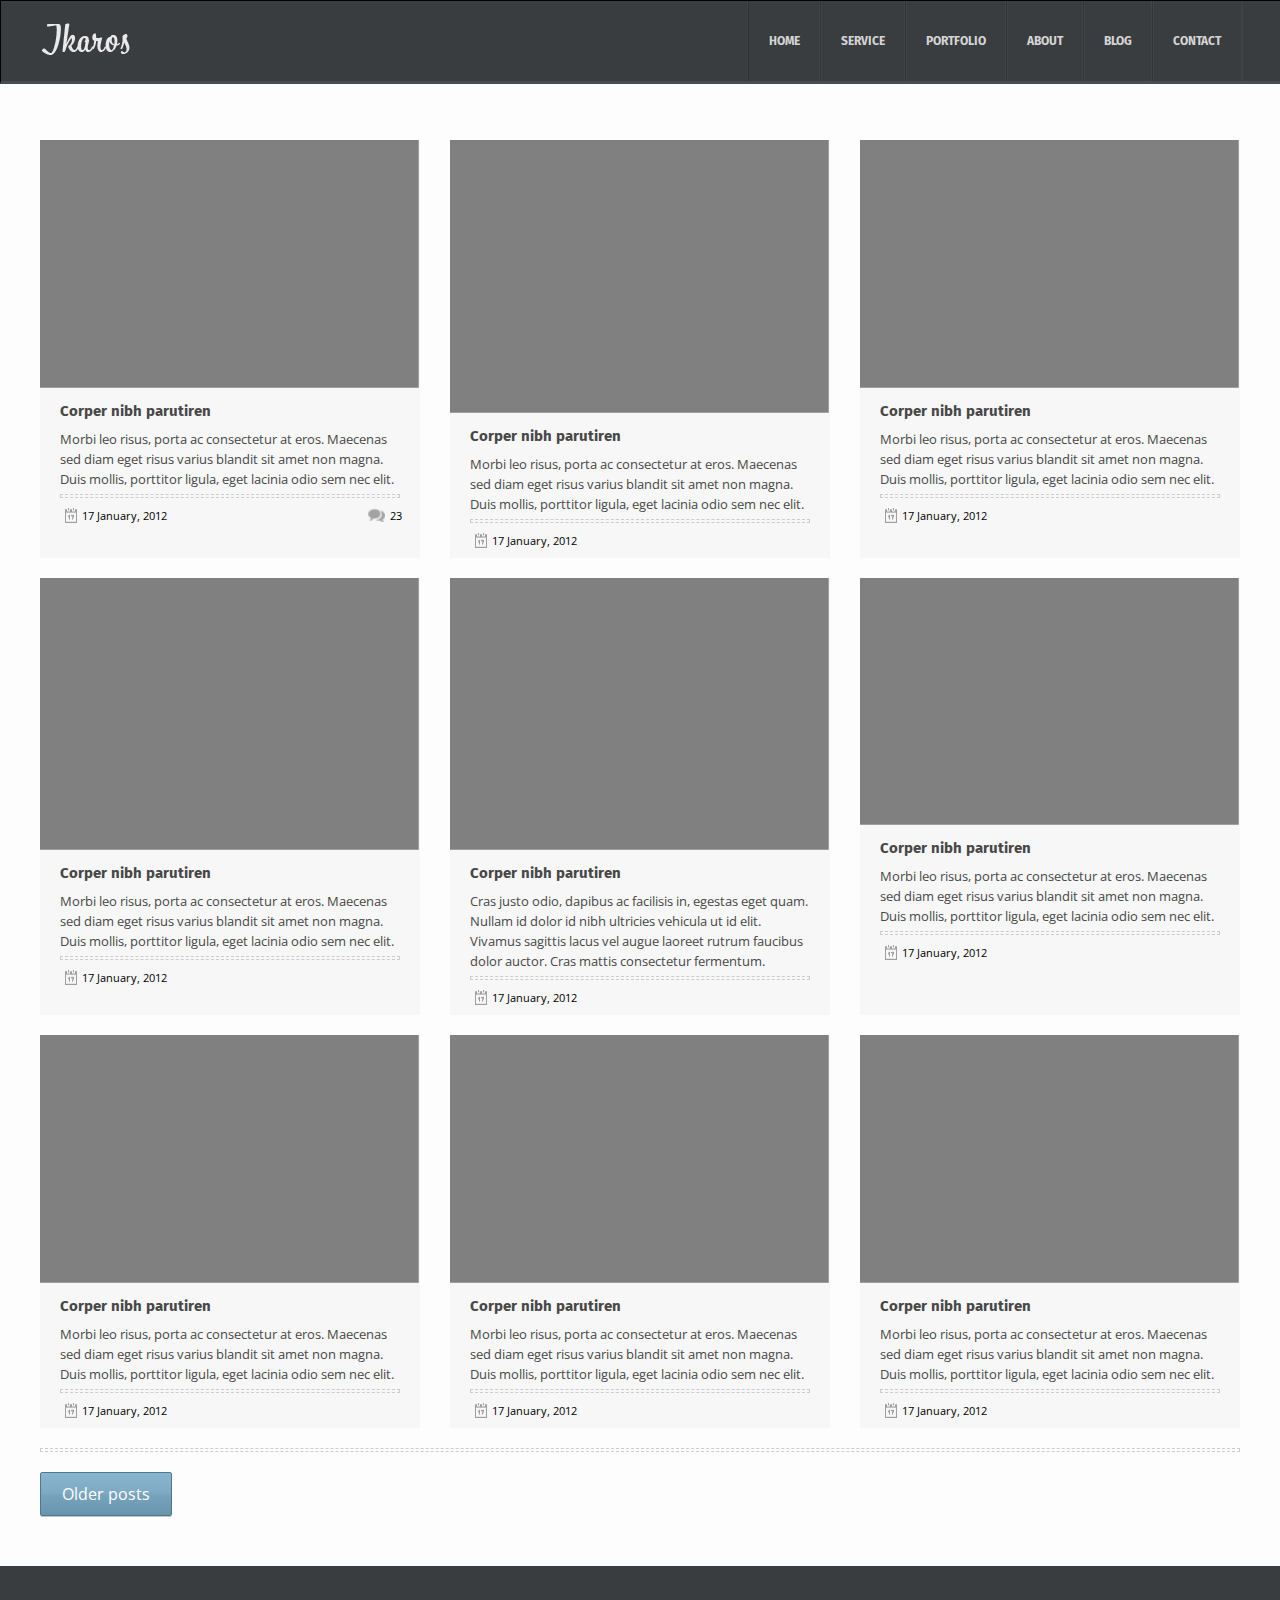
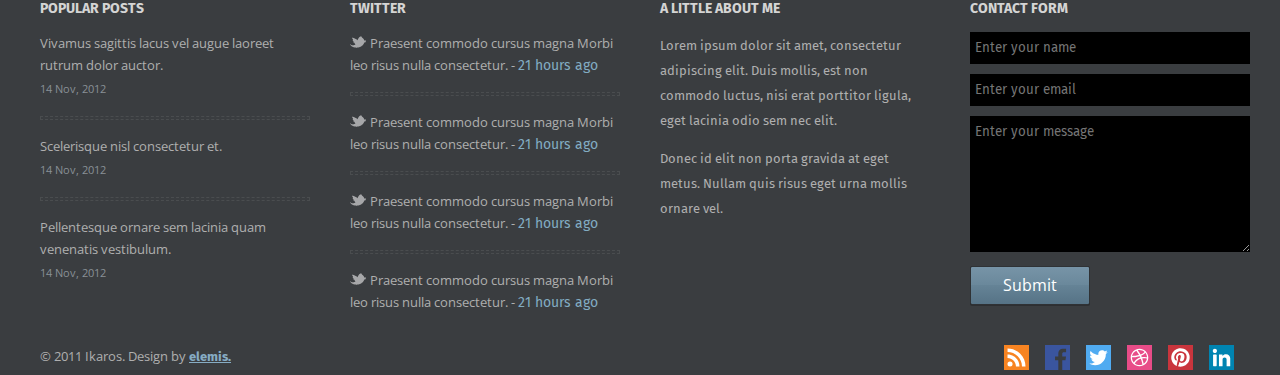
==== index.html @ 87858bc9 "files added" ====
<!DOCTYPE html>
<html lang="en">
<head>
    <meta charset="UTF-8">
    <meta name="viewport" content="width=device-width, initial-scale=1.0">
    <meta http-equiv="X-UA-Compatible" content="ie=edge">
    <title>Ikaros Free Blog PSD</title>
    <link href="https://fonts.googleapis.com/css?family=Fira+Sans:400,500,700&display=swap" rel="stylesheet">
    <link href="https://fonts.googleapis.com/css?family=Open+Sans&display=swap" rel="stylesheet">
    <link rel="stylesheet" href="style.css">
</head>
<body>
    <header class="header" id="header">
        <div class="wrapper">
            <div class="logo">
                <img src="./imgs/Ikaros-logo.png" class="logo_img" alt="Logo site"> 
                <span class="menu_bar" onclick="showMenu()">|||</span>
            </div>
            <ul class="menu" id="mainMenu">
                <li class="menu_item"><a href="#" class="menu_link">HOME</a></li>
                <li class="menu_item"><a href="#" class="menu_link">service</a></li>
                <li class="menu_item"><a href="#" class="menu_link">portfolio</a></li>
                <li class="menu_item"><a href="#" class="menu_link">about</a></li>
                <li class="menu_item"><a href="#" class="menu_link">blog</a></li>
                <li class="menu_item"><a href="#" class="menu_link">contact</a></li>
            </ul>
        </div>
    </header>
    <div class="container">
        <div class="wrapper">
        <div class="post_items">
            <div class="post_item">
                <img src="./imgs/post-item.png" alt="post title">
                <h3 class="post_title">
                    Corper nibh parutiren
                </h3>
                <p class="post_text">
                    Morbi leo risus, porta ac consectetur at eros. Maecenas sed diam eget risus varius blandit sit amet non magna. Duis mollis, porttitor ligula, eget lacinia odio sem nec elit. 
                </p>
                <hr>
                <div class="post_footer">
                    <time class="post_time">
                        <img src="./imgs/published-time-icon.png">
                        17 January, 2012
                    </time>
                    <span class="comment">
                        <img src="./imgs/Speech Bubbles-icon.png">23
                    </span>
                </div>
            </div>
            <div class="post_item">
                <img src="./imgs/post-item2.png" alt="post title">
                <h3 class="post_title">
                    Corper nibh parutiren
                </h3>
                <p class="post_text">
                    Morbi leo risus, porta ac consectetur at eros. Maecenas sed diam eget risus varius blandit sit amet non magna. Duis mollis, porttitor ligula, eget lacinia odio sem nec elit. 
                </p>
                <hr>
                <time class="post_time">
                    <img src="./imgs/published-time-icon.png">
                    17 January, 2012
                </time>
            </div>
            <div class="post_item">
                <img src="./imgs/post-item.png" alt="post title">
                <h3 class="post_title">
                    Corper nibh parutiren
                </h3>
                <p class="post_text">
                    Morbi leo risus, porta ac consectetur at eros. Maecenas sed diam eget risus varius blandit sit amet non magna. Duis mollis, porttitor ligula, eget lacinia odio sem nec elit. 
                </p>
                <hr>
                <time class="post_time">
                    <img src="./imgs/published-time-icon.png">
                    17 January, 2012
                </time>
            </div>
            <div class="post_item">
                <img src="./imgs/post-item2.png" alt="post title">
                <h3 class="post_title">
                    Corper nibh parutiren
                </h3>
                <p class="post_text">
                    Morbi leo risus, porta ac consectetur at eros. Maecenas sed diam eget risus varius blandit sit amet non magna. Duis mollis, porttitor ligula, eget lacinia odio sem nec elit. 
                </p>
                <hr>
                <time class="post_time">
                    <img src="./imgs/published-time-icon.png">
                    17 January, 2012
                </time>
                <span class="comment">

                </span>
            </div>
            <div class="post_item">
                <img src="./imgs/post-item2.png" alt="post title">
                <h3 class="post_title">
                    Corper nibh parutiren
                </h3>
                <p class="post_text">
                        Cras justo odio, dapibus ac facilisis in, egestas eget quam. Nullam id dolor id nibh ultricies vehicula ut id elit. Vivamus sagittis lacus vel augue laoreet rutrum faucibus dolor auctor. Cras mattis consectetur fermentum. 
                </p>
                <hr>
                <time class="post_time">
                    <img src="./imgs/published-time-icon.png">
                    17 January, 2012
                </time>
            </div>
            <div class="post_item">
                <img src="./imgs/post-item.png" alt="post title">
                <h3 class="post_title">
                    Corper nibh parutiren
                </h3>
                <p class="post_text">
                    Morbi leo risus, porta ac consectetur at eros. Maecenas sed diam eget risus varius blandit sit amet non magna. Duis mollis, porttitor ligula, eget lacinia odio sem nec elit. 
                </p>
                <hr>
                <time class="post_time">
                    <img src="./imgs/published-time-icon.png">
                    17 January, 2012
                </time>
            </div>
            <div class="post_item">
                <img src="./imgs/post-item.png" alt="post title">
                <h3 class="post_title">
                    Corper nibh parutiren
                </h3>
                <p class="post_text">
                    Morbi leo risus, porta ac consectetur at eros. Maecenas sed diam eget risus varius blandit sit amet non magna. Duis mollis, porttitor ligula, eget lacinia odio sem nec elit. 
                </p>
                <hr>
                <time class="post_time">
                    <img src="./imgs/published-time-icon.png">
                    17 January, 2012
                </time>
            </div>
            <div class="post_item">
                <img src="./imgs/post-item.png" alt="post title">
                <h3 class="post_title">
                    Corper nibh parutiren
                </h3>
                <p class="post_text">
                    Morbi leo risus, porta ac consectetur at eros. Maecenas sed diam eget risus varius blandit sit amet non magna. Duis mollis, porttitor ligula, eget lacinia odio sem nec elit. 
                </p>
                <hr>
                <time class="post_time">
                    <img src="./imgs/published-time-icon.png">
                    17 January, 2012
                </time>
            </div>
            <div class="post_item">
                <img src="./imgs/post-item.png" alt="post title">
                <h3 class="post_title">
                    Corper nibh parutiren
                </h3>
                <p class="post_text">
                    Morbi leo risus, porta ac consectetur at eros. Maecenas sed diam eget risus varius blandit sit amet non magna. Duis mollis, porttitor ligula, eget lacinia odio sem nec elit. 
                </p>
                <hr>
                <time class="post_time">
                    <img src="./imgs/published-time-icon.png">
                    17 January, 2012
                </time>
            </div>
        </div>
        <hr class="doubled_line">
        <a class="older_posts_button"  href="#">
Older posts
        </a>
    </div>
    <!-- wrapper end -->
    </div>

    <!-- footer -->
    <footer class="footer">
        <div class="wrapper">
            <div class="footer_items">
                <div class="footer_item">
                    <h2 class="footer_item_title">
                        Popular posts
                    </h2>
                    <ul class="footer_popular_posts">
                        <li>
                            <a href="#">Vivamus sagittis lacus vel augue laoreet rutrum dolor auctor.</a>
                            <time class="f_popular_post_time">
                                    14 Nov, 2012 
                            </time>
                        </li>
                        <hr class="doubled_line">
                        <li>
                            <a href="#">Scelerisque nisl consectetur et.</a>
                            <time class="f_popular_post_time">
                                    14 Nov, 2012 
                            </time>
                        </li>
                        <hr class="doubled_line">
                        <li>
                            <a href="#">Pellentesque ornare sem lacinia quam venenatis vestibulum. </a>
                            <time class="f_popular_post_time">
                                    14 Nov, 2012 
                            </time>
                        </li>
                    </ul>
                </div>
                <div class="footer_item">
                    <h2 class="footer_item_title">
                        Twitter
                    </h2>
                    <ul class="f_twitter_comment_items">
                        <li>
                            <img src="./imgs/Twitter Icon.svg" >
                            <a href="#"> Praesent commodo cursus magna Morbi leo risus nulla consectetur. - 
                            <time class="f_t_c_time"> 21 hours ago</time>
                            </a>
                        </li>
                        <hr class="doubled_line">
                     
                        <li>
                            <img src="./imgs/Twitter Icon.svg" >
                            <a href="#"> Praesent commodo cursus magna Morbi leo risus nulla consectetur. - 
                            <time class="f_t_c_time"> 21 hours ago</time>
                            </a>
                        </li>
                        <hr class="doubled_line">
                     
                        <li>
                            <img src="./imgs/Twitter Icon.svg" >
                            <a href="#"> Praesent commodo cursus magna Morbi leo risus nulla consectetur. - 
                            <time class="f_t_c_time"> 21 hours ago</time>
                            </a>
                        </li>
                        <hr class="doubled_line">
                        <li>
                            <img src="./imgs/Twitter Icon.svg" >
                            <a href="#"> Praesent commodo cursus magna Morbi leo risus nulla consectetur. - 
                            <time class="f_t_c_time"> 21 hours ago</time>
                            </a>
                        </li>
                     
                    </ul>
                </div>
                <div class="footer_item">
                    <h2 class="footer_item_title">
                        A little about me
                    </h2>
                    <div class="footer_aboutme">
                        <p>Lorem ipsum dolor sit amet, consectetur adipiscing elit. Duis mollis, est non commodo luctus, nisi erat porttitor ligula, eget lacinia odio sem nec elit.</p>
                        <p>Donec id elit non porta gravida at eget metus. Nullam quis risus eget urna mollis ornare vel.</p>
                    </div>
                </div>
                <div class="footer_item">
                    <h2 class="footer_item_title">
                        contact form
                    </h2>
                <form action="/" class="footer_form">
                    <div class="input_block">
                        <input type="text" class="contact_name" placeholder="Enter your name">
                    </div>
                    <div class="input_block">
                        <input type="email" class="contact_email" placeholder="Enter your email">
                    </div>
                    <div class="input_block">
                        <textarea class="contact_message" placeholder="Enter your message"></textarea>
                    </div>
                    <div class="input_block">
                        <input type="submit" value="Submit" class="contact_button">
                    </div>
                </form>
                </div>
            </div>
            <div class="footer_copyright">
                <span class="copyright"> © 2011 Ikaros. Design by <a href="http://elemisfreebies.com/08/29/ikaros-free-blog-psd/">elemis.</a></span>
                <div class="social_icons">
                    <a href="#"><img src="./imgs/rss.svg" alt=""></a>               
                    <a href="#"><img src="./imgs/facebook.svg" alt=""></a>               
                    <a href="#"><img src="./imgs/twitter.svg" alt=""></a>               
                    <a href="#"><img src="./imgs/dribbble-5.svg" alt=""></a>               
                    <a href="#"><img src="./imgs/pinterest.svg" alt=""></a>               
                    <a href="#"><img src="./imgs/linkedin.svg" alt=""></a>               
                </div>
            </div>
        </div>
    </footer>
    <!-- footer end -->


    <script src="front.js"></script>
</body>
</html>
---- style.css ----
*{
    font-family: 'Fira Sans', sans-serif;
}
body{
    background: #fdfdfd;
    margin: 0;
    padding: 0;
}
.wrapper{
    width: 1200px;
    margin: 0 auto;
}
.header{
    background-color: #3a3d40;
    border: 1px solid #000000;
    border-bottom: 3px #4a4d50 solid;
    position: fixed;
    top: 0;
    left: 0;
    width: 100%;
}
.header > .wrapper {
    display: flex;
    align-items: center;
    justify-content: space-between;
}


.header > .wrapper > .menu{
    list-style: none;
    display: flex;
    padding: 0;
    margin: 0;
}

.header > .wrapper > .menu > .menu_item > .menu_link:hover{
    background: #000;
    color: #779cb1;
}
.header > .wrapper > .menu > .menu_item > .menu_link{
    font-size: 12px;
    line-height: 10px;
    color: #d4d4d4;
    font-family: "Aller";
    font-weight: bold;
    padding: 35px 20px;
    display: inline-block;
    font-family: 'Fira Sans', sans-serif;
    text-decoration: none;
    text-transform: uppercase;
    border-left: 1px rgba(0,0,0,0.2196078431372549) solid;  
    box-shadow: 2px 0px 0px rgba(255,255,255,0.04),
        -1px 0px 0px rgba(255,255,255,0.04);
}
.menu > .menu_item > .menu_link:last-child,.menu > .menu_item > .menu_link:first-child{
    border-left: 0;
    box-shadow: 0;
}


/* container > post_items*/
.container{
    margin-top: 120px;
}
.post_items{
    margin-top: 50px;
    display: flex;
    flex-wrap: wrap;
    justify-content: space-between;
} 
.post_item{
    width: calc(100% / 3 - 20px);
    background: #f7f7f7;
    box-sizing: border-box;
    margin-top: 20px;
}
.post_item > img{
    width: 100%;
}
.post_item > .post_title{
    font-size: 15px;
    line-height: 26px;
    color: #484848;
    font-family: 'Fira Sans', sans-serif;
    font-weight: bold;
    text-decoration: none;
    margin: 5px 20px;
}

.post_item > .post_text{
    font-size: 13px;
    line-height: 20px;
    color: #484848;
    font-family: 'Open Sans', sans-serif;
    font-weight: 400;
    margin: 5px 20px;
}
.post_item > .post_time > img{
    margin: 0px 5px;
}
.post_item > hr{
    border: 0.5px dashed #ccc;
    padding: 1px;
    margin: 0px 20px;
}
.post_item  > .post_footer{
    display: flex;
    justify-content: space-between;
}
.post_item  .comment > img, .post_item  .post_time > img{
    margin: 0 5px;
}
.post_item  .comment{
    font-size: 11px;
    font-family: 'Open Sans', sans-serif;
    padding: 10px 20px;
    display: flex;
}
.post_item  .post_time{
    font-size: 11px;
    font-family: 'Open Sans', sans-serif;
    padding: 10px 20px;
    display: flex;
}
.doubled_line{
    border: 0.5px dashed #ccc;
    padding: 1px;
    margin: 20px 0px;
}
.older_posts_button:hover{
    background-image: linear-gradient(0deg,
    #8ab5cf 0%, 
    #78a4be 50%, 
    #7da9c3 51%, 
    #6994ae 100%);
}
.older_posts_button{
    display: inline-block;
    font-size: 16px;
    color: #ffffff;
    font-family: 'Open Sans', sans-serif;
    text-decoration: none;
    font-weight: 400;
    box-shadow: 0px 1px 0px rgba(0,0,0,0.22);
    padding: 10px 21px;
    border-radius: 2px;
    background-image: linear-gradient(0deg, #6994ae 0%, #78a4be 50%, #7da9c3 51%, #8ab5cf 100%);
    border: 1px solid #52768c;
}



/* footer */
.footer{
    background-color: #3a3d40;
    padding: 1px;
    margin-top: 50px;
}

.footer > .wrapper > .footer_items{
    display: flex;
    justify-content: space-between;
    margin-top: 20px;
}
.footer > .wrapper > .footer_items > .footer_item{
    width: calc(100% / 4 - 30px);
}
.footer .footer_items > .footer_item > .footer_item_title{
    font-size: 14px;
    line-height: 22px;
    color: #d4d4d4;
    font-family: 'Fira Sans', sans-serif;
    font-weight: bold;
    text-transform: uppercase;
}
.footer_item > ul.footer_popular_posts,
.footer_item > ul.f_twitter_comment_items{
    list-style: none;
    margin: 0;
    padding: 0;
}
.footer_item > ul.footer_popular_posts > .doubled_line,
.footer_item > ul.f_twitter_comment_items > .doubled_line{
    opacity: 0.11;
    margin: 15px 0;
}
.footer_item > ul.footer_popular_posts > li a,
.footer_item > ul.f_twitter_comment_items > li a{
    font-size: 13px;
    line-height: 22px;
    color: #afafaf;
    font-family: 'Open Sans', sans-serif;
    font-weight: 400;
    text-decoration: none;
}

.footer_item > ul.f_twitter_comment_items > li time{
    color: #82acc2;
    font-size: 14px;
}
.footer_item > ul.f_twitter_comment_items > li img{
    display: inline-block;
}


.footer_item > ul.footer_popular_posts > li time{
    color: #899096;
    font-size: 11px;
    line-height: 25px;
    color: #899096;
    font-family: 'Open Sans', sans-serif;
    font-weight: 400;
    display: flex;
}

.footer_item > .footer_aboutme{
    font-size: 13px;
    line-height: 25px;
    color: #afafaf;
    font-family: 'Open Sans', sans-serif;
    font-weight: 400;
}

.footer_form > .input_block {
    margin: 10px 0;
}
.footer_form input, .footer_form textarea {
    background-color: #000000;
    width: 100%;
    border: 0;
    outline: 0;
    padding: 8px 5px;
    color: #fff;
}
.footer_form input:focus, .footer_form textarea:focus{
    color: #fff;
}
.footer_form textarea {
    height: 120px;
}

.footer_form .contact_button{
    font-size: 16px;
    line-height: 25px;
    color: #ffffff;
    font-family: 'Open Sans', sans-serif;
    font-weight: 400;
    box-shadow: 0px 1px 0px rgba(0,0,0,0.22);
    padding: 6px 32px;
    border-radius: 2px;
    background-image: linear-gradient(0deg, #567386 0%, #658396 50%, #6a889b 51%, #7794a7 100%);
    border: 1px solid #2f3235;
    width: auto !important;
}

.footer_form .contact_button:hover{
    background-image: linear-gradient(0deg, #7794a7 0%, #658396 50%, #6a889b 51%, #567386 100%);
}

.footer_copyright {
    margin-top: 30px;
}
.footer_copyright > .copyright > a{
    font-weight: 700;
    color: #86acc4;
}
.footer_copyright > .copyright{
    font-size: 13px;
    line-height: 22px;
    color: #afafaf;
    font-family: 'Open Sans', sans-serif;
    font-weight: 400;
}
.footer_copyright{
    display: flex;
    justify-content: space-between;
}
.social_icons > a > img{
    width: 100%;
    height: 100%;
}
.social_icons > a{
    width: 25px;
    height: 25px;
    display: inline-block;
    margin: 0 6px;
}
/* footer end */











.menu_bar{
    display: none;
    transform: rotate(90deg);
}

.showMenu{
    transform: translateY(0px) !important;
    opacity: 1;
}
.maxHeight{
    height: auto !important;
}

/* mobile screen */
@media (max-width: 640px){
    .wrapper{
        width: inherit;
    }
    .header{
        position: fixed;
        width: 100%;
        border: 0;
        height: 64px;
        overflow: hidden;
        transition: height 1s;
        
    }
    .header > .wrapper{
        flex-direction: column;
    }
    .logo{
        display: flex;
        justify-content: space-around;
        align-items: center;
        width: inherit;
        padding: 15px 0;
        color: #fff;
    }
    .menu_bar{
        display: inline-block;
    }

    .menu{
        flex-direction: column;
        width: inherit;
        box-sizing: border-box;
        border-top: 1px solid #ccc;
        position: relative;
        transition: 0.3s;

    }
    .menu > .menu_item > .menu_link{
        width: 100%;
        box-sizing: border-box;
        border: 0;
        padding: 25px !important;
        display: block;
    }

    .container{
        margin-top: 64px;
    }
    .post_items {
        margin-top: 0px;
    }
    .post_item{
        width: calc(100%);
    }


    .footer > .wrapper > .footer_items{
        flex-direction: column;
    }

    .footer > .wrapper > .footer_items > .footer_item{
        width: 90%;
        margin: 0 auto;
    }

    .footer > .wrapper > .footer_items > .footer_item > .footer_item_title{
        text-align: center;
    }

    .footer .footer_copyright{
        flex-direction: column-reverse;
        align-items: center;
    }
}
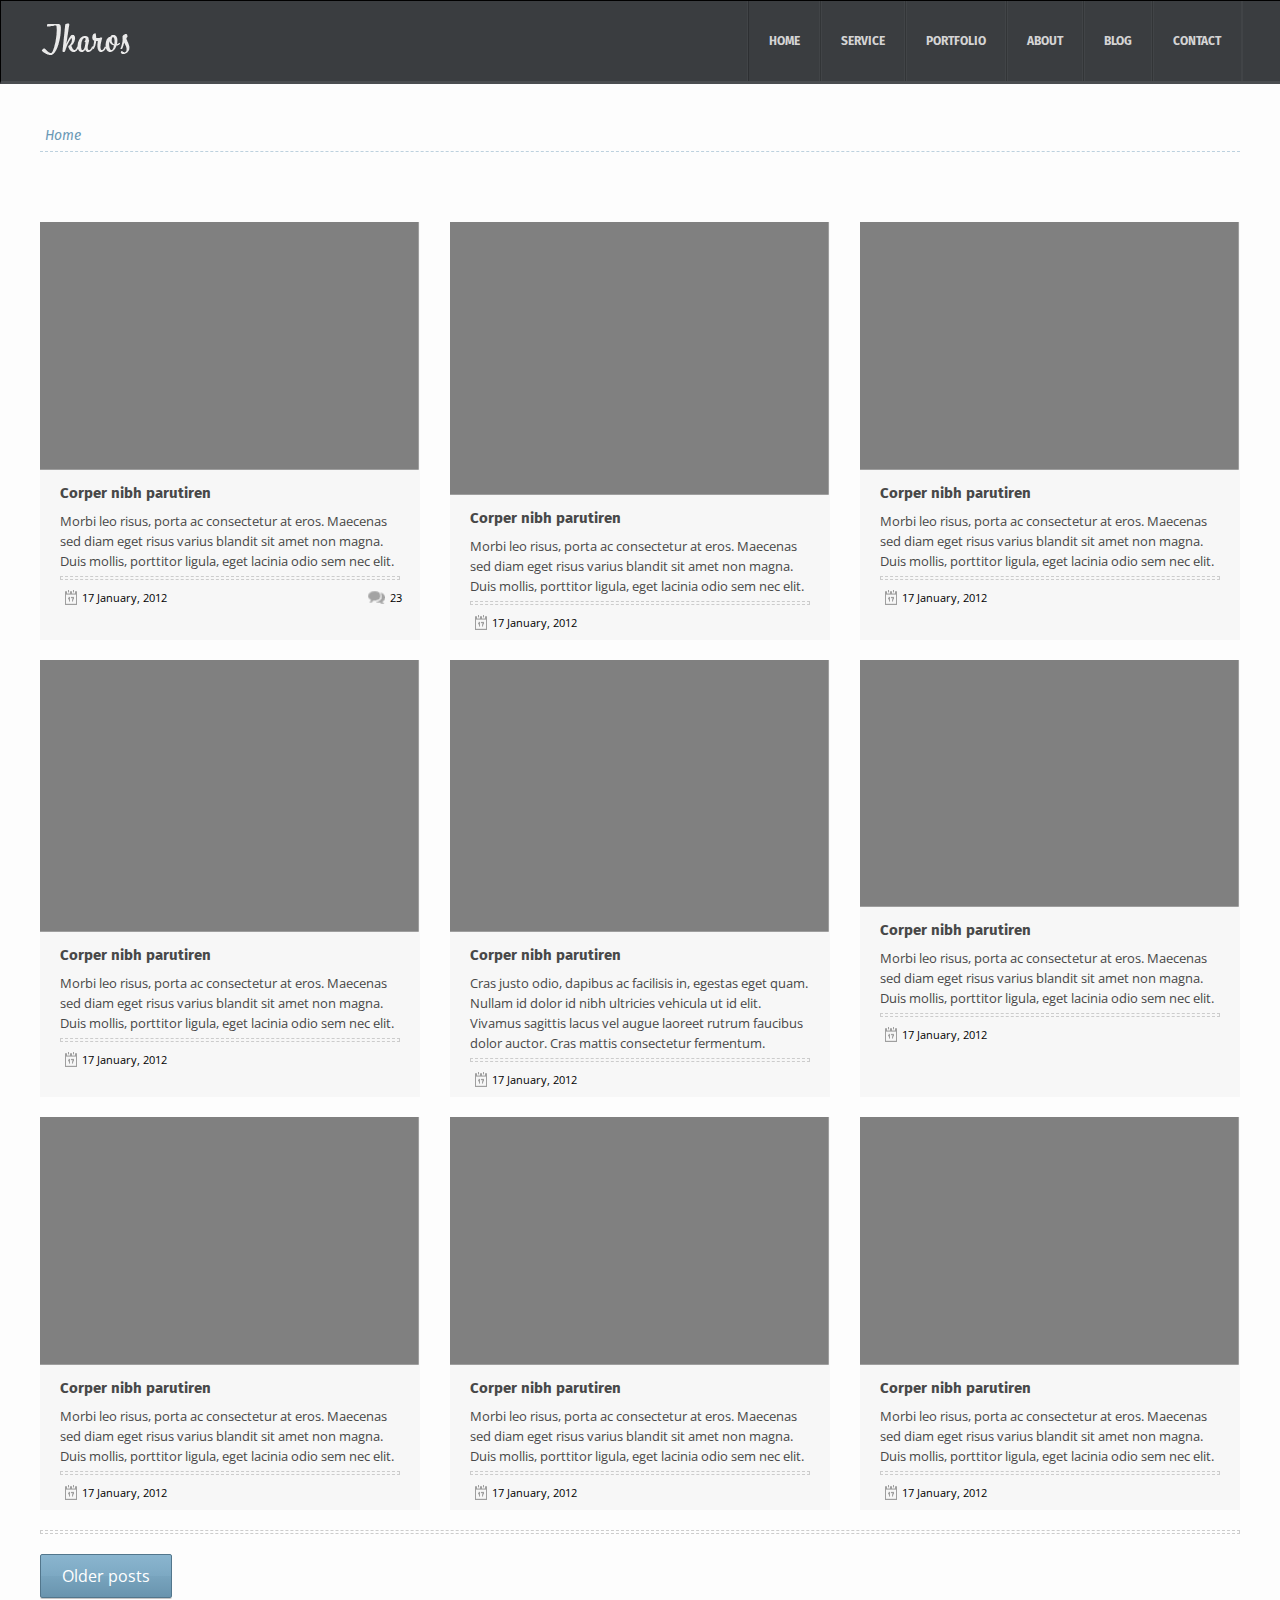
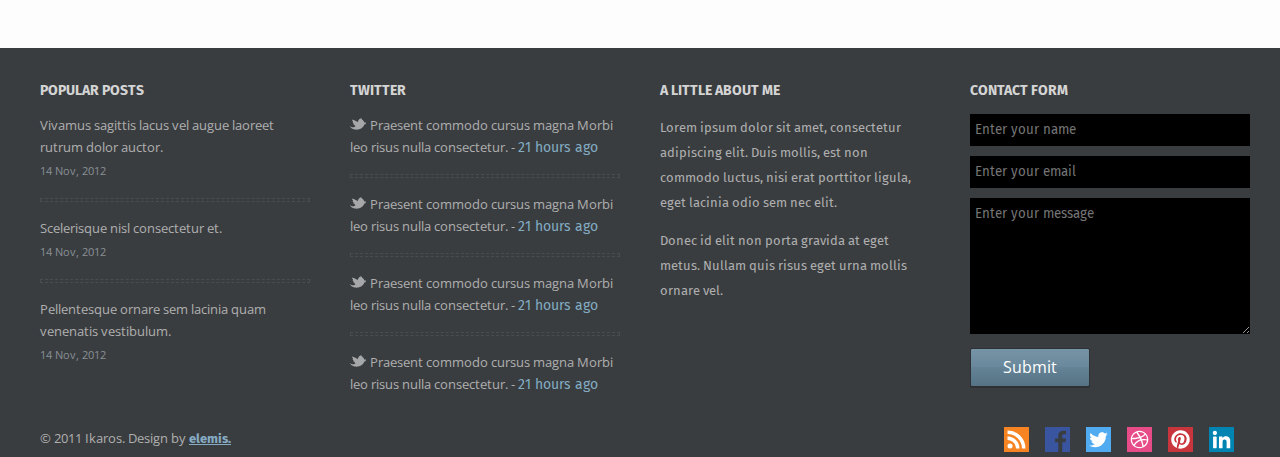
==== commit 38bf676c: "ready with single page" ====
--- a/index.html
+++ b/index.html
@@ -7,7 +7,7 @@
     <title>Ikaros Free Blog PSD</title>
     <link href="https://fonts.googleapis.com/css?family=Fira+Sans:400,500,700&display=swap" rel="stylesheet">
     <link href="https://fonts.googleapis.com/css?family=Open+Sans&display=swap" rel="stylesheet">
-    <link rel="stylesheet" href="style.css">
+    <link rel="stylesheet" href="css/style.css">
 </head>
 <body>
     <header class="header" id="header">
@@ -27,6 +27,12 @@
         </div>
     </header>
     <div class="container">
+        <div class="sitemap wrapper">
+            <ul class="path">
+                <li><a href="#">Home</a></li>
+            </ul>
+            <div class="map_line"></div>
+        </div>
         <div class="wrapper">
         <div class="post_items">
             <div class="post_item">
@@ -285,6 +291,6 @@
     <!-- footer end -->
 
 
-    <script src="front.js"></script>
+    <script src="/js/front.js"></script>
 </body>
 </html>--- a/css/style.css
+++ b/css/style.css
@@ -0,0 +1,426 @@
+*{
+    font-family: 'Fira Sans', sans-serif;
+}
+body{
+    background: #fdfdfd;
+    margin: 0;
+    padding: 0;
+}
+.wrapper{
+    width: 1200px;
+    margin: 0 auto;
+}
+.header{
+    background-color: #3a3d40;
+    border: 1px solid #000000;
+    border-bottom: 3px #4a4d50 solid;
+    position: fixed;
+    top: 0;
+    left: 0;
+    width: 100%;
+}
+.header > .wrapper {
+    display: flex;
+    align-items: center;
+    justify-content: space-between;
+}
+
+
+.header > .wrapper > .menu{
+    list-style: none;
+    display: flex;
+    padding: 0;
+    margin: 0;
+}
+
+.header > .wrapper > .menu > .menu_item > .menu_link:hover{
+    background: #000;
+    color: #779cb1;
+}
+.header > .wrapper > .menu > .menu_item > .menu_link{
+    font-size: 12px;
+    line-height: 10px;
+    color: #d4d4d4;
+    font-family: "Aller";
+    font-weight: bold;
+    padding: 35px 20px;
+    display: inline-block;
+    font-family: 'Fira Sans', sans-serif;
+    text-decoration: none;
+    text-transform: uppercase;
+    border-left: 1px rgba(0,0,0,0.2196078431372549) solid;  
+    box-shadow: 2px 0px 0px rgba(255,255,255,0.04),
+        -1px 0px 0px rgba(255,255,255,0.04);
+        transition: .3s;
+}
+.menu > .menu_item > .menu_link:last-child,.menu > .menu_item > .menu_link:first-child{
+    border-left: 0;
+    box-shadow: 0;
+}
+
+
+/* container > post_items*/
+.container{
+    margin-top: 120px;
+}
+
+
+.sitemap {
+    margin: 10px auto;
+    border-bottom: 0.5px dashed #6b99b670;
+}
+.sitemap > .map_line{
+    opacity: 1;
+    border-width: 0;
+    
+}
+.sitemap > .path{
+    display: flex;
+    list-style: none;
+    padding: 0;
+    margin: 0;
+    margin-left: 0px;
+}
+
+.sitemap > .path > li{
+    padding: 5px;
+}
+
+.sitemap > .path > li > a{
+    font-size: 14px;
+    line-height: 20px;
+    font-weight: 400;
+    color: #6b99b6;
+    text-decoration: underline;
+    font-style: italic;
+}
+.sitemap > .path > li:last-child > a{
+    text-decoration: none;
+}
+
+
+
+
+.post_items{
+    margin-top: 50px;
+    display: flex;
+    flex-wrap: wrap;
+    justify-content: space-between;
+} 
+.post_item{
+    width: calc(100% / 3 - 20px);
+    background: #f7f7f7;
+    box-sizing: border-box;
+    margin-top: 20px;
+}
+.post_item > img{
+    width: 100%;
+}
+.post_item > .post_title{
+    font-size: 15px;
+    line-height: 26px;
+    color: #484848;
+    font-family: 'Fira Sans', sans-serif;
+    font-weight: bold;
+    text-decoration: none;
+    margin: 5px 20px;
+}
+
+.post_item > .post_text{
+    font-size: 13px;
+    line-height: 20px;
+    color: #484848;
+    font-family: 'Open Sans', sans-serif;
+    font-weight: 400;
+    margin: 5px 20px;
+}
+.post_item > .post_time > img{
+    margin: 0px 5px;
+}
+.post_item > hr{
+    border: 0.5px dashed #ccc;
+    padding: 1px;
+    margin: 0px 20px;
+}
+.post_item  > .post_footer{
+    display: flex;
+    justify-content: space-between;
+}
+.post_item  .comment > img, .post_item  .post_time > img{
+    margin: 0 5px;
+}
+.post_item  .comment{
+    font-size: 11px;
+    font-family: 'Open Sans', sans-serif;
+    padding: 10px 20px;
+    display: flex;
+}
+.post_item  .post_time{
+    font-size: 11px;
+    font-family: 'Open Sans', sans-serif;
+    padding: 10px 20px;
+    display: flex;
+}
+.doubled_line{
+    border: 0.5px dashed #ccc;
+    padding: 1px;
+    margin: 20px 0px;
+}
+.older_posts_button:hover{
+    background-image: linear-gradient(0deg,
+    #8ab5cf 0%, 
+    #78a4be 50%, 
+    #7da9c3 51%, 
+    #6994ae 100%);
+}
+.older_posts_button{
+    display: inline-block;
+    font-size: 16px;
+    color: #ffffff;
+    font-family: 'Open Sans', sans-serif;
+    text-decoration: none;
+    font-weight: 400;
+    box-shadow: 0px 1px 0px rgba(0,0,0,0.22);
+    padding: 10px 21px;
+    border-radius: 2px;
+    background-image: linear-gradient(0deg, #6994ae 0%, #78a4be 50%, #7da9c3 51%, #8ab5cf 100%);
+    border: 1px solid #52768c;
+}
+
+
+
+/* footer */
+.footer{
+    background-color: #3a3d40;
+    padding: 1px;
+    margin-top: 50px;
+}
+
+.footer > .wrapper > .footer_items{
+    display: flex;
+    justify-content: space-between;
+    margin-top: 20px;
+}
+.footer > .wrapper > .footer_items > .footer_item{
+    width: calc(100% / 4 - 30px);
+}
+.footer .footer_items > .footer_item > .footer_item_title{
+    font-size: 14px;
+    line-height: 22px;
+    color: #d4d4d4;
+    font-family: 'Fira Sans', sans-serif;
+    font-weight: bold;
+    text-transform: uppercase;
+}
+.footer_item > ul.footer_popular_posts,
+.footer_item > ul.f_twitter_comment_items{
+    list-style: none;
+    margin: 0;
+    padding: 0;
+}
+.footer_item > ul.footer_popular_posts > .doubled_line,
+.footer_item > ul.f_twitter_comment_items > .doubled_line{
+    opacity: 0.11;
+    margin: 15px 0;
+}
+.footer_item > ul.footer_popular_posts > li a,
+.footer_item > ul.f_twitter_comment_items > li a{
+    font-size: 13px;
+    line-height: 22px;
+    color: #afafaf;
+    font-family: 'Open Sans', sans-serif;
+    font-weight: 400;
+    text-decoration: none;
+}
+
+.footer_item > ul.f_twitter_comment_items > li time{
+    color: #82acc2;
+    font-size: 14px;
+}
+.footer_item > ul.f_twitter_comment_items > li img{
+    display: inline-block;
+}
+
+
+.footer_item > ul.footer_popular_posts > li time{
+    color: #899096;
+    font-size: 11px;
+    line-height: 25px;
+    color: #899096;
+    font-family: 'Open Sans', sans-serif;
+    font-weight: 400;
+    display: flex;
+}
+
+.footer_item > .footer_aboutme{
+    font-size: 13px;
+    line-height: 25px;
+    color: #afafaf;
+    font-family: 'Open Sans', sans-serif;
+    font-weight: 400;
+}
+
+.footer_form > .input_block {
+    margin: 10px 0;
+}
+.footer_form input, .footer_form textarea {
+    background-color: #000000;
+    width: 100%;
+    border: 0;
+    outline: 0;
+    padding: 8px 5px;
+    color: #fff;
+}
+.footer_form input:focus, .footer_form textarea:focus{
+    color: #fff;
+}
+.footer_form textarea {
+    height: 120px;
+}
+
+.footer_form .contact_button{
+    font-size: 16px;
+    line-height: 25px;
+    color: #ffffff;
+    font-family: 'Open Sans', sans-serif;
+    font-weight: 400;
+    box-shadow: 0px 1px 0px rgba(0,0,0,0.22);
+    padding: 6px 32px;
+    border-radius: 2px;
+    background-image: linear-gradient(0deg, #567386 0%, #658396 50%, #6a889b 51%, #7794a7 100%);
+    border: 1px solid #2f3235;
+    width: auto !important;
+}
+
+.footer_form .contact_button:hover{
+    background-image: linear-gradient(0deg, #7794a7 0%, #658396 50%, #6a889b 51%, #567386 100%);
+}
+
+.footer_copyright {
+    margin-top: 30px;
+}
+.footer_copyright > .copyright > a{
+    font-weight: 700;
+    color: #86acc4;
+}
+.footer_copyright > .copyright{
+    font-size: 13px;
+    line-height: 22px;
+    color: #afafaf;
+    font-family: 'Open Sans', sans-serif;
+    font-weight: 400;
+}
+.footer_copyright{
+    display: flex;
+    justify-content: space-between;
+}
+.social_icons > a > img{
+    width: 100%;
+    height: 100%;
+}
+.social_icons > a{
+    width: 25px;
+    height: 25px;
+    display: inline-block;
+    margin: 0 6px;
+}
+/* footer end */
+
+
+
+
+
+
+
+
+
+
+
+.menu_bar{
+    display: none;
+    transform: rotate(90deg);
+}
+
+.showMenu{
+    transform: translateY(0px) !important;
+    opacity: 1;
+}
+.maxHeight{
+    height: auto !important;
+}
+
+/* mobile screen */
+@media (max-width: 640px){
+    .wrapper{
+        width: inherit;
+    }
+    .header{
+        position: fixed;
+        width: 100%;
+        border: 0;
+        height: 64px;
+        overflow: hidden;
+        transition: height 1s;
+        
+    }
+    .header > .wrapper{
+        flex-direction: column;
+    }
+    .logo{
+        display: flex;
+        justify-content: space-around;
+        align-items: center;
+        width: inherit;
+        padding: 15px 0;
+        color: #fff;
+    }
+    .menu_bar{
+        display: inline-block;
+    }
+
+    .menu{
+        flex-direction: column;
+        width: inherit;
+        box-sizing: border-box;
+        border-top: 1px solid #ccc;
+        position: relative;
+        transition: 0.3s;
+
+    }
+    .menu > .menu_item > .menu_link{
+        width: 100%;
+        box-sizing: border-box;
+        border: 0;
+        padding: 25px !important;
+        display: block;
+    }
+
+    .container{
+        margin-top: 64px;
+    }
+    .post_items {
+        margin-top: 0px;
+    }
+    .post_item{
+        width: calc(100%);
+    }
+
+
+    .footer > .wrapper > .footer_items{
+        flex-direction: column;
+    }
+
+    .footer > .wrapper > .footer_items > .footer_item{
+        width: 90%;
+        margin: 0 auto;
+    }
+
+    .footer > .wrapper > .footer_items > .footer_item > .footer_item_title{
+        text-align: center;
+    }
+
+    .footer .footer_copyright{
+        flex-direction: column-reverse;
+        align-items: center;
+    }
+}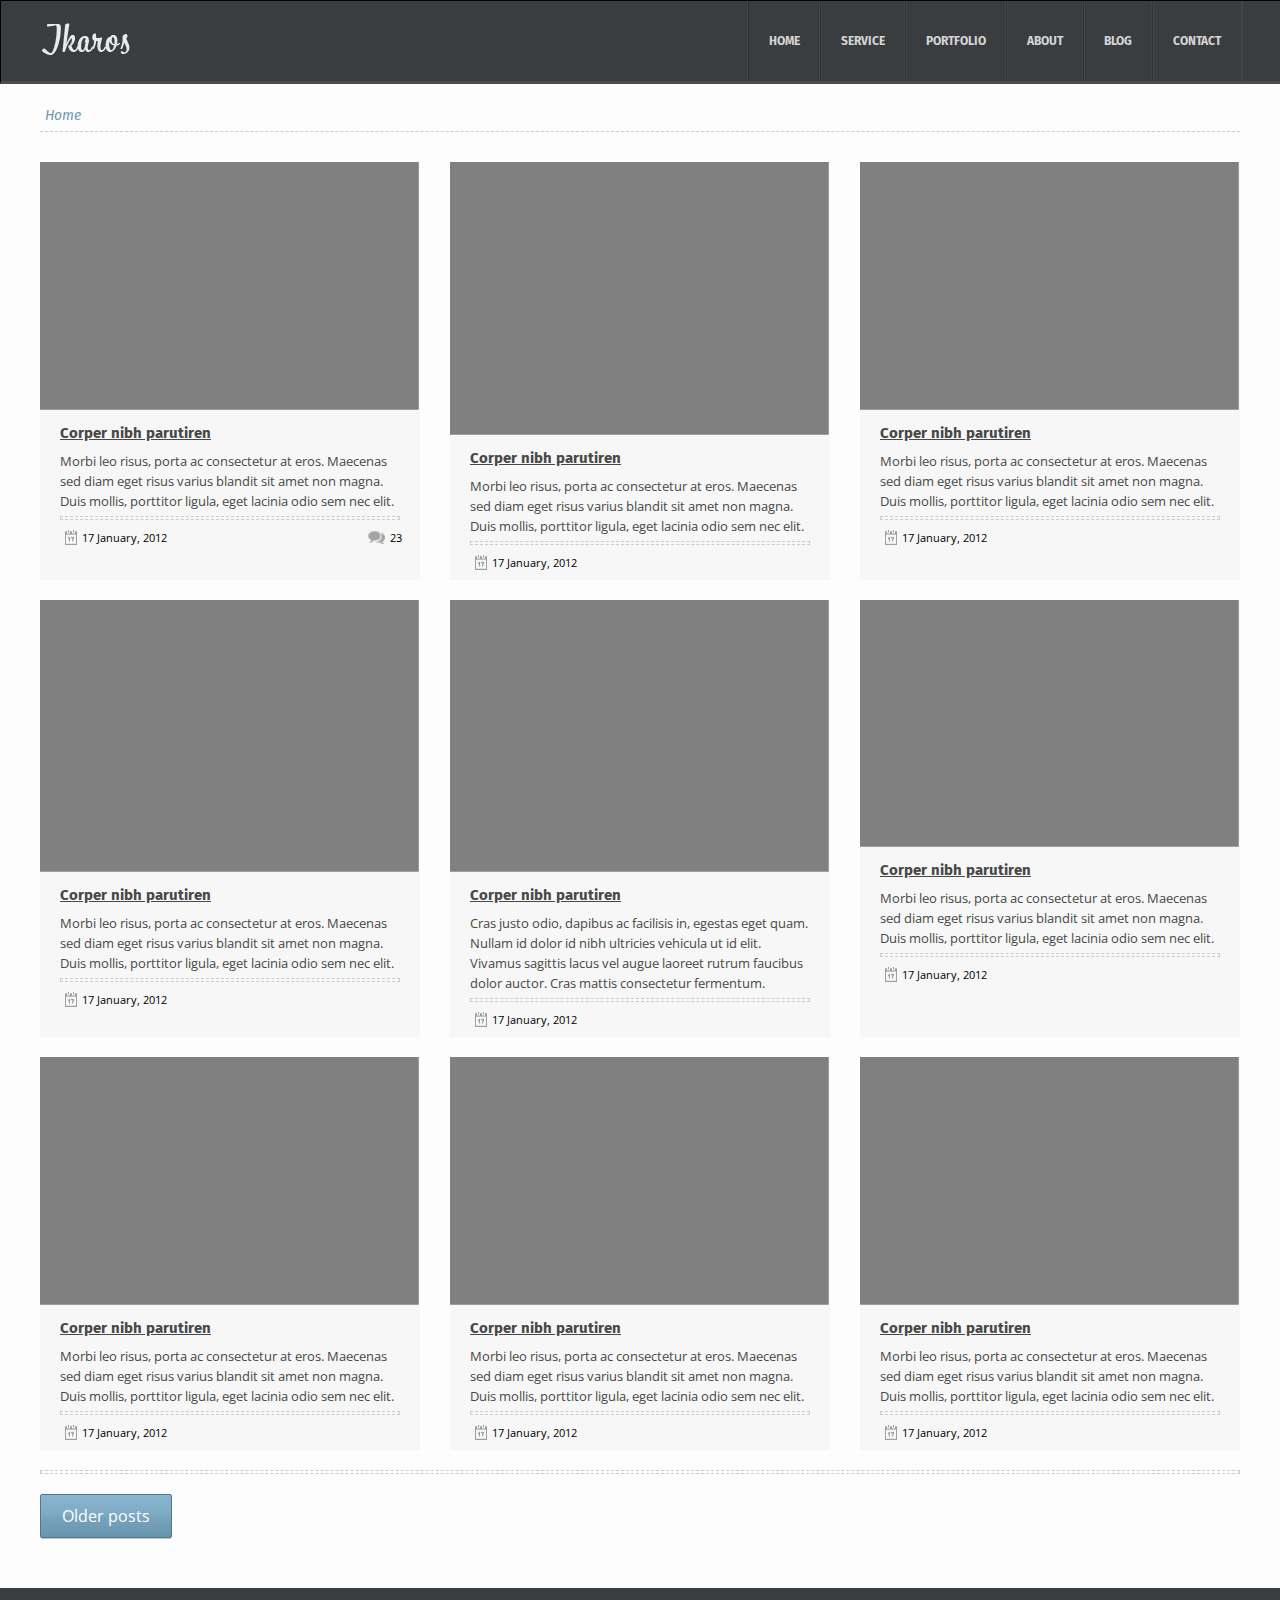
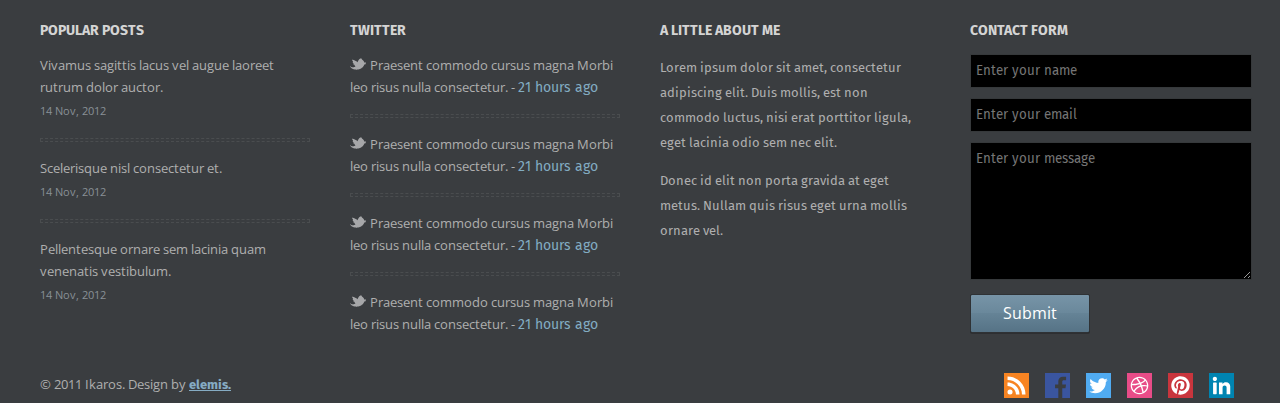
==== commit ea8e1eb5: "linked items in main page" ====
--- a/index.html
+++ b/index.html
@@ -38,7 +38,9 @@
             <div class="post_item">
                 <img src="./imgs/post-item.png" alt="post title">
                 <h3 class="post_title">
-                    Corper nibh parutiren
+                    <a href="#">
+                        Corper nibh parutiren
+                    </a>
                 </h3>
                 <p class="post_text">
                     Morbi leo risus, porta ac consectetur at eros. Maecenas sed diam eget risus varius blandit sit amet non magna. Duis mollis, porttitor ligula, eget lacinia odio sem nec elit. 
@@ -57,21 +59,25 @@
             <div class="post_item">
                 <img src="./imgs/post-item2.png" alt="post title">
                 <h3 class="post_title">
-                    Corper nibh parutiren
-                </h3>
-                <p class="post_text">
-                    Morbi leo risus, porta ac consectetur at eros. Maecenas sed diam eget risus varius blandit sit amet non magna. Duis mollis, porttitor ligula, eget lacinia odio sem nec elit. 
-                </p>
-                <hr>
-                <time class="post_time">
-                    <img src="./imgs/published-time-icon.png">
-                    17 January, 2012
-                </time>
-            </div>
-            <div class="post_item">
-                <img src="./imgs/post-item.png" alt="post title">
-                <h3 class="post_title">
-                    Corper nibh parutiren
+                    <a href="#">
+                        Corper nibh parutiren
+                    </a>
+                </h3>
+                <p class="post_text">
+                    Morbi leo risus, porta ac consectetur at eros. Maecenas sed diam eget risus varius blandit sit amet non magna. Duis mollis, porttitor ligula, eget lacinia odio sem nec elit. 
+                </p>
+                <hr>
+                <time class="post_time">
+                    <img src="./imgs/published-time-icon.png">
+                    17 January, 2012
+                </time>
+            </div>
+            <div class="post_item">
+                <img src="./imgs/post-item.png" alt="post title">
+                <h3 class="post_title">
+                    <a href="#">
+                        Corper nibh parutiren
+                    </a>
                 </h3>
                 <p class="post_text">
                     Morbi leo risus, porta ac consectetur at eros. Maecenas sed diam eget risus varius blandit sit amet non magna. Duis mollis, porttitor ligula, eget lacinia odio sem nec elit. 
@@ -85,7 +91,9 @@
             <div class="post_item">
                 <img src="./imgs/post-item2.png" alt="post title">
                 <h3 class="post_title">
-                    Corper nibh parutiren
+                    <a href="#">
+                        Corper nibh parutiren
+                    </a>
                 </h3>
                 <p class="post_text">
                     Morbi leo risus, porta ac consectetur at eros. Maecenas sed diam eget risus varius blandit sit amet non magna. Duis mollis, porttitor ligula, eget lacinia odio sem nec elit. 
@@ -102,7 +110,9 @@
             <div class="post_item">
                 <img src="./imgs/post-item2.png" alt="post title">
                 <h3 class="post_title">
-                    Corper nibh parutiren
+                    <a href="#">
+                        Corper nibh parutiren
+                    </a>
                 </h3>
                 <p class="post_text">
                         Cras justo odio, dapibus ac facilisis in, egestas eget quam. Nullam id dolor id nibh ultricies vehicula ut id elit. Vivamus sagittis lacus vel augue laoreet rutrum faucibus dolor auctor. Cras mattis consectetur fermentum. 
@@ -116,49 +126,57 @@
             <div class="post_item">
                 <img src="./imgs/post-item.png" alt="post title">
                 <h3 class="post_title">
-                    Corper nibh parutiren
-                </h3>
-                <p class="post_text">
-                    Morbi leo risus, porta ac consectetur at eros. Maecenas sed diam eget risus varius blandit sit amet non magna. Duis mollis, porttitor ligula, eget lacinia odio sem nec elit. 
-                </p>
-                <hr>
-                <time class="post_time">
-                    <img src="./imgs/published-time-icon.png">
-                    17 January, 2012
-                </time>
-            </div>
-            <div class="post_item">
-                <img src="./imgs/post-item.png" alt="post title">
-                <h3 class="post_title">
-                    Corper nibh parutiren
-                </h3>
-                <p class="post_text">
-                    Morbi leo risus, porta ac consectetur at eros. Maecenas sed diam eget risus varius blandit sit amet non magna. Duis mollis, porttitor ligula, eget lacinia odio sem nec elit. 
-                </p>
-                <hr>
-                <time class="post_time">
-                    <img src="./imgs/published-time-icon.png">
-                    17 January, 2012
-                </time>
-            </div>
-            <div class="post_item">
-                <img src="./imgs/post-item.png" alt="post title">
-                <h3 class="post_title">
-                    Corper nibh parutiren
-                </h3>
-                <p class="post_text">
-                    Morbi leo risus, porta ac consectetur at eros. Maecenas sed diam eget risus varius blandit sit amet non magna. Duis mollis, porttitor ligula, eget lacinia odio sem nec elit. 
-                </p>
-                <hr>
-                <time class="post_time">
-                    <img src="./imgs/published-time-icon.png">
-                    17 January, 2012
-                </time>
-            </div>
-            <div class="post_item">
-                <img src="./imgs/post-item.png" alt="post title">
-                <h3 class="post_title">
-                    Corper nibh parutiren
+                    <a href="#">
+                        Corper nibh parutiren
+                    </a>
+                </h3>
+                <p class="post_text">
+                    Morbi leo risus, porta ac consectetur at eros. Maecenas sed diam eget risus varius blandit sit amet non magna. Duis mollis, porttitor ligula, eget lacinia odio sem nec elit. 
+                </p>
+                <hr>
+                <time class="post_time">
+                    <img src="./imgs/published-time-icon.png">
+                    17 January, 2012
+                </time>
+            </div>
+            <div class="post_item">
+                <img src="./imgs/post-item.png" alt="post title">
+                <h3 class="post_title">
+                    <a href="#">
+                        Corper nibh parutiren
+                    </a>
+                </h3>
+                <p class="post_text">
+                    Morbi leo risus, porta ac consectetur at eros. Maecenas sed diam eget risus varius blandit sit amet non magna. Duis mollis, porttitor ligula, eget lacinia odio sem nec elit. 
+                </p>
+                <hr>
+                <time class="post_time">
+                    <img src="./imgs/published-time-icon.png">
+                    17 January, 2012
+                </time>
+            </div>
+            <div class="post_item">
+                <img src="./imgs/post-item.png" alt="post title">
+                <h3 class="post_title">
+                    <a href="#">
+                        Corper nibh parutiren
+                    </a>
+                </h3>
+                <p class="post_text">
+                    Morbi leo risus, porta ac consectetur at eros. Maecenas sed diam eget risus varius blandit sit amet non magna. Duis mollis, porttitor ligula, eget lacinia odio sem nec elit. 
+                </p>
+                <hr>
+                <time class="post_time">
+                    <img src="./imgs/published-time-icon.png">
+                    17 January, 2012
+                </time>
+            </div>
+            <div class="post_item">
+                <img src="./imgs/post-item.png" alt="post title">
+                <h3 class="post_title">
+                    <a href="#">
+                        Corper nibh parutiren
+                    </a>
                 </h3>
                 <p class="post_text">
                     Morbi leo risus, porta ac consectetur at eros. Maecenas sed diam eget risus varius blandit sit amet non magna. Duis mollis, porttitor ligula, eget lacinia odio sem nec elit. 
--- a/css/style.css
+++ b/css/style.css
@@ -61,7 +61,7 @@
 
 /* container > post_items*/
 .container{
-    margin-top: 120px;
+    margin-top: 100px;
 }
 
 
@@ -102,7 +102,6 @@
 
 
 .post_items{
-    margin-top: 50px;
     display: flex;
     flex-wrap: wrap;
     justify-content: space-between;
@@ -116,6 +115,12 @@
 .post_item > img{
     width: 100%;
 }
+.post_item > .post_title > a{
+    color: #484848;
+}
+.post_item > .post_title > a:hover{
+    color: #6b99b6;
+}
 .post_item > .post_title{
     font-size: 15px;
     line-height: 26px;
@@ -266,7 +271,7 @@
 .footer_form input, .footer_form textarea {
     background-color: #000000;
     width: 100%;
-    border: 0;
+    border: 1px #36393b solid;
     outline: 0;
     padding: 8px 5px;
     color: #fff;
